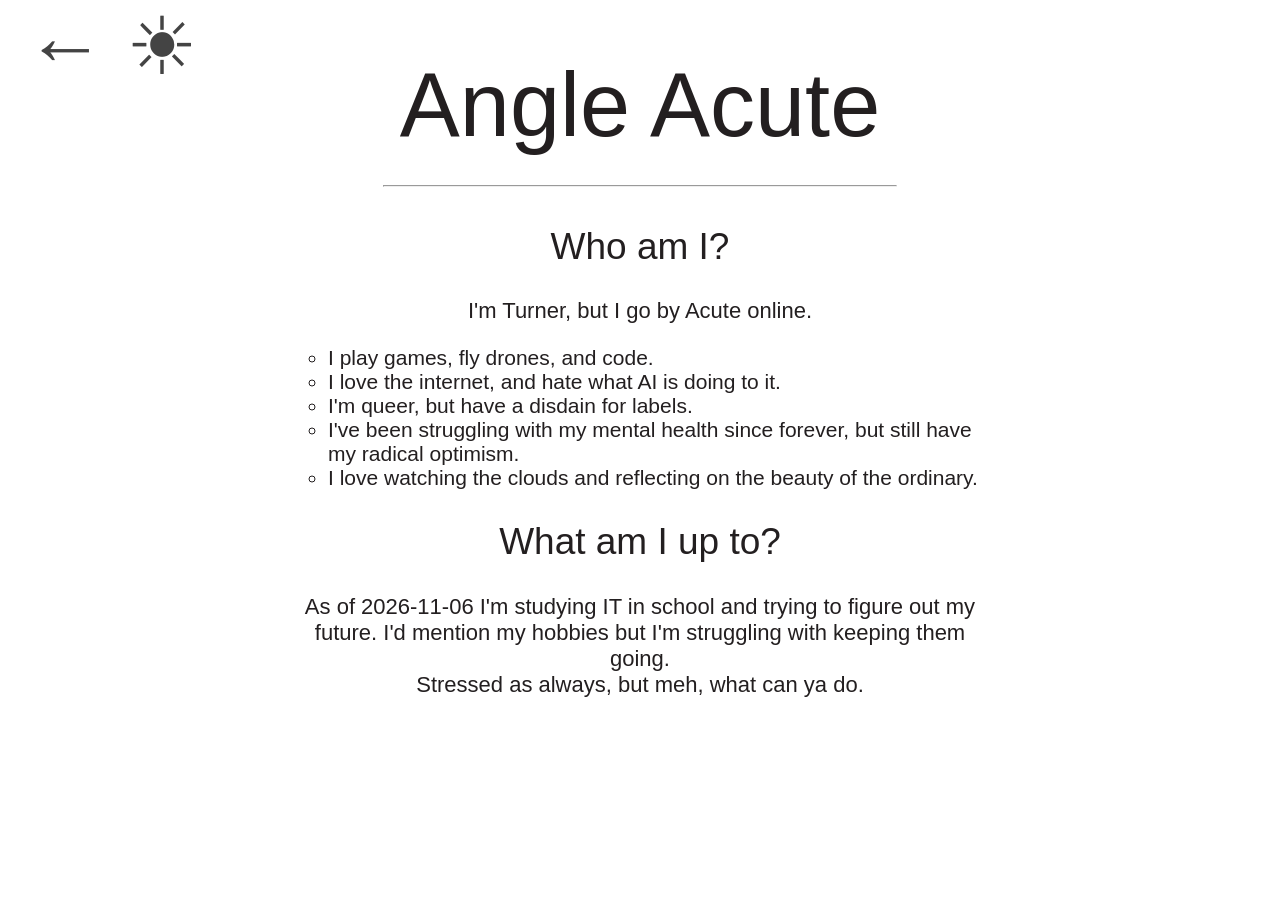
==== me.html @ c803b334 "Best dark mode ever made" ====
<!DOCTYPE html>
<html>
<head>
	<meta charset="utf-8">
	<meta name="viewport" content="width=device-width, initial-scale=1">
	<title>Angle</title>
	<link rel="stylesheet" type="text/css" href="style.css">
	<script src="https://ajax.googleapis.com/ajax/libs/jquery/3.7.1/jquery.min.js"></script>
</head>
<body>
	<div id="buttonContainer">
		<a id="menuButton" href="index.html">←</a>
		<button id="modeButton">☀︎</button>
	</div>
	<header class="contentHeader">
		<h1 class="contentTitle" id="meTitle">Angle Acute</h1>
	</header>
	<main class="contentMain">
		<hr>
		<section class="contentSection">
			<h2>Who am I?</h2>
			<p class="contentParagraph">
				I'm Turner, but I go by Acute online. 
				<ul>
					<li>I play games, fly drones, and code.</li>
					<li>I love the internet, and hate what AI is doing to it.</li>
					<li>I'm queer, but have a disdain for labels.</li>
					<li>I've been struggling with my mental health since forever, but still have my radical optimism.</li>
					<li>I love watching the clouds and reflecting on the beauty of the ordinary.</li>
				</ul>

			</p>
			<h2>What am I up to?</h2>
			<p>As of 2026-11-06 I'm studying IT in school and trying to figure out my future. I'd mention my hobbies but I'm struggling with keeping them going. <br>Stressed as always, but meh, what can ya do.</p>
		</section>
	</main>
	<script src="script.js"></script>
</body>
</html>
---- style.css ----
:root{
	--primaryColor:#231f20;
	--unfocusedColor:#444;
	--backgroundColor:#fff;
}

body{
	background-color: var(--backgroundColor);
	margin:0;
}



h1{font-family: sans-serif; font-weight: lighter; color: var(--primaryColor);}
h2{font-family: sans-serif; font-weight: lighter; font-size: 37px; color: var(--primaryColor);}
p{font-family: sans-serif; font-weight: lighter; font-size: 22px; color: var(--primaryColor);}
a{font-family: sans-serif; font-weight: lighter; color: var(--primaryColor);}
li{font-family: sans-serif; font-weight: lighter; font-size: 21px; text-align: left !important; list-style: circle; color: var(--primaryColor);}
hr{width: 40%}

#buttonContainer{
	position: fixed;
	left: 2vw;
	top: 0;
	font-size: 80px;
	color: var(--unfocusedColor);
	text-decoration: none;
	margin: 0;
	transition: 0.2s;
}
#menuButton{
	font-size: 80px;
	color: var(--unfocusedColor);
	text-decoration: none;
	margin: 0;
	padding: 0;
	transition: 0.2s;
}
#menuButton:hover{
	color: var(--primaryColor);
	cursor: pointer;
}
#modeButton{
	font-size: 80px;
	background-color: transparent;
	border: 0;
	color: var(--unfocusedColor);
	text-decoration: none;
	margin: 0;
	padding: 0;
	transition: 0.2s;
}
#modeButton:hover{
	color: var(--primaryColor);
	cursor: pointer;
}

#indexBody{
	display: flex;
	height: 100vh;
	flex-direction: column;
	justify-content: center;
	align-items: center;
}

.contentHeader{
	display: flex;
	justify-content: center;
}

.contentTitle{
	margin-top: 6vh;
	margin-bottom: 20px;
	transition: 0.2s;
	text-align: center;
	color: var(--primaryColor);
	font-size: 90px
}
#acuteTitle{font-size: 240px; margin-bottom: 5vh; margin-top:0;}
#acuteTitle:hover{text-shadow: 2px 2px var(--primaryColor);}
#meTitle{}

.contentMain{
	display: flex;
	flex-direction: column;
	width: 100vw;
	transition: 0.2s;
	align-items: center;
}

.contentSection{
	width: 55vw;
	text-align: center;
}

.projectEntry{}
.projectEntry h2{margin: 0}
.projectEntry hr{width: 100%; margin-bottom: 20px; margin-top: 15px}
.projectEntry p{margin: 0;}
.projectLink{display: flex; text-decoration: 0; color: var(--primaryColor); width: 55vw; align-items: center; margin-top: 60px; margin-bottom: 60px; transition: 0.5s}
.projectLink img{max-width: 140px; margin-right: 20px; box-sizing: border-box; background-color: rgba(200, 200, 200, 0.6); padding: 15px; border-radius: 10px}

.projectLink:hover{
	text-shadow: 0.5px 0.5px var(--primaryColor);
}

#slop{margin: 0;padding: 0;}

#navList{
	display: grid;
	row-gap: 10vh;
	grid-template-columns: 35vw 35vw;
	margin: 0;
	list-style: none;
	padding: 0;
	text-align: center;
	align-items: center;
}

#navList li{
	list-style: none;
	text-align: center !important; 
}

.navLink{
	text-decoration: none;
	font-family: sans-serif;
	color: var(--unfocusedColor);
	transition: 0.2s;
	font-size: 85px;
}

.navLink:hover{
	color: var(--primaryColor);
	text-shadow: 1px 1px var(--primaryColor);}

/*#nav1{top: 75vh; left: 20vw}
#nav2{top: 35vh; left: 72vw}
#nav3{top: 55vh; left: 48vw}*/

#accountCategories{
	display: flex;
	align-content: center;
	flex-direction: column;
	justify-content: space-evenly;
	height: 100vh;
}

.accountCategoryLink{
	text-decoration: none;
	font-family: sans-serif;
	color: var(--unfocusedColor);
	transition: 0.2s;
	font-size: 110px;
	width: fit-content;
	align-self: center;
}

.accountCategoryLink:hover{
	color: #231f20;
	text-shadow: 1px 1px var(--primaryColor);}

#accountList{
	display: flex;
	flex-direction: column;
	align-items: center;
}

#accountListLogo{
	margin-top: 50px;
	margin-bottom: 50px;
	height: 200px;
}

.accountEntry {
	display: flex;
	justify-content: center;
	font-size: 55px;
	width: 50vw;
	height: 8vh;
	margin-bottom: 5vh;
	align-items: center;
	color: var(--unfocusedColor);
	text-decoration: none;
	font-family: sans-serif;
	transition: 0.2s;
	font-weight: normal;
}
.accountEntry img{
	margin-right: 2vw;
	height: 100%;
	padding-bottom: 8px;
}
.accountEntry:hover{
	color: var(--primaryColor);
	text-shadow: 0.5px 0.5px var(--primaryColor);
}

.blockList{
	list-style: none;
	margin: 0;
	padding: 0;
}
.blockLink{ /* MEANINGLESS! */
	text-decoration: none;
	color: var(--primaryColor);
}

@media (max-width: 1000px){
	#navList{grid-template-columns: auto; row-gap: 2vh}
	.navLink{font-size: 70px}
	#acuteTitle{font-size: 100px; margin-bottom: 3vh; margin-top:0;}
	.contentSection{width: 90vw}
	.contentTitle{font-size: 80px}
	#menuButton{font-size: 70px}
	.accountCategoryLink{font-size: 90px;}
	.accountEntry {
		font-size: 40px;
		width: 100vw;
		height: 8vh;
	}
	.accountEntry img {height: 90%; aspect-ratio: 1/1; margin-right: 3vw}

/*	h1{font-family: sans-serif; font-weight: lighter;}
	h2{font-family: sans-serif; font-weight: lighter; font-size: 37px}
	p{font-family: sans-serif; font-weight: lighter; font-size: 22px}
	a{font-family: sans-serif; font-weight: lighter;}
	li{font-family: sans-serif; font-weight: lighter; font-size: 21px; text-align: left !important; list-style: circle;}
	hr{width: 40%}*/
}
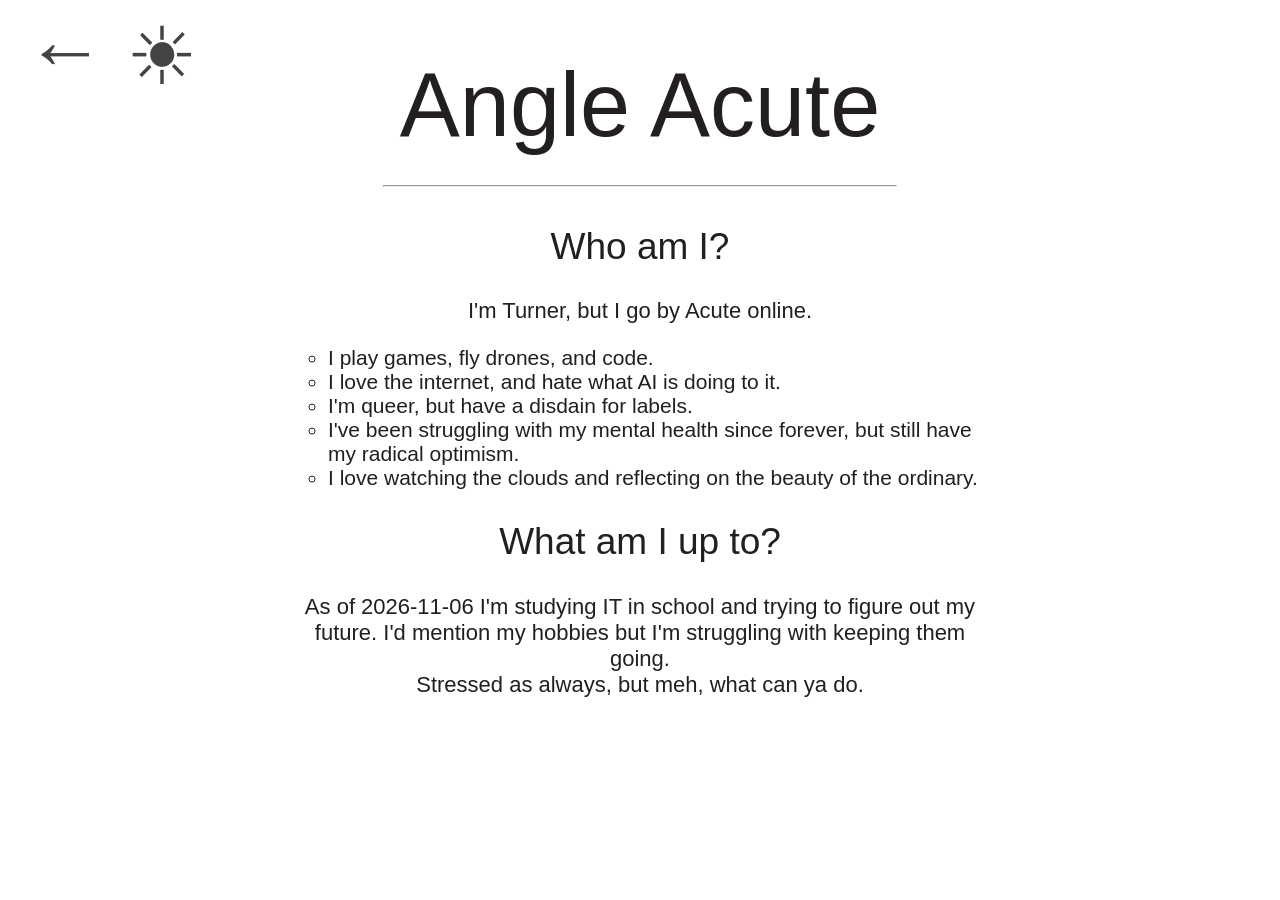
==== commit 305a668a: "Unsure" ====
--- a/me.html
+++ b/me.html
@@ -5,7 +5,6 @@
 	<meta name="viewport" content="width=device-width, initial-scale=1">
 	<title>Angle</title>
 	<link rel="stylesheet" type="text/css" href="style.css">
-	<script src="https://ajax.googleapis.com/ajax/libs/jquery/3.7.1/jquery.min.js"></script>
 </head>
 <body>
 	<div id="buttonContainer">
--- a/style.css
+++ b/style.css
@@ -2,6 +2,7 @@
 	--primaryColor:#231f20;
 	--unfocusedColor:#444;
 	--backgroundColor:#fff;
+	--themeFilter:invert(55%) sepia(0%) saturate(206%) hue-rotate(139deg) brightness(83%) contrast(85%);;
 }
 
 body{
@@ -19,6 +20,7 @@
 hr{width: 40%}
 
 #buttonContainer{
+	display: flex;
 	position: fixed;
 	left: 2vw;
 	top: 0;
@@ -27,6 +29,7 @@
 	text-decoration: none;
 	margin: 0;
 	transition: 0.2s;
+	margin-top: 5px;
 }
 #menuButton{
 	font-size: 80px;
@@ -47,13 +50,52 @@
 	color: var(--unfocusedColor);
 	text-decoration: none;
 	margin: 0;
+	margin-left: 20px;
+	margin-top: 5px;
 	padding: 0;
 	transition: 0.2s;
 }
 #modeButton:hover{
 	color: var(--primaryColor);
-	cursor: pointer;
-}
+	cursor: default;
+}
+#modeButton:hover .dropdownTheme{
+	display: flex;
+}
+
+#dropdown{
+	position: fixed;
+	left: 15px;
+	display: none;
+	flex-direction: column;
+}
+#dropdown button{
+	height: 50px;
+	width: 300px;
+	border: 0;
+}
+.dropdownTheme{display: flex;; justify-content: space-between; align-items: center; background-color: transparent; cursor: pointer;}
+.dropdownTheme p {margin: 0; margin-right: 5px; color: var(--unfocusedColor); font-weight: normal; transition: 0.2s}
+.dropdownTheme div{ display:flex;}
+.dropdownTheme div div{transition: 0.2s; border: 2px var(--unfocusedColor) solid; border-radius: 100%; width: 30px; height: 30px; margin: 5px}
+.dropdownTheme:hover p {color: var(--primaryColor); text-shadow: 0.5px 0.5px var(--primaryColor);}
+.dropdownTheme:hover div div {border: 2px var(--primaryColor) solid; color: var(--primaryColor);}
+#primary{background-color: var(--primaryColor);}
+#unfocused{background-color: var(--unfocusedColor);}
+#background{background-color: var(--backgroundColor);}
+
+#flashlightTheme #primary{background-color: #231f20}
+#flashlightTheme #unfocused{background-color: #444}
+#flashlightTheme #background{background-color: #fff}
+
+#grayzoneTheme #primary{background-color: #777}
+#grayzoneTheme #unfocused{background-color: #444}
+#grayzoneTheme #background{background-color: #231f20}
+
+#banksTheme #primary{background-color: #40ce54}
+#banksTheme #unfocused{background-color: #f09}
+#banksTheme #background{background-color: #12f}
+
 
 #indexBody{
 	display: flex;
@@ -97,7 +139,7 @@
 .projectEntry h2{margin: 0}
 .projectEntry hr{width: 100%; margin-bottom: 20px; margin-top: 15px}
 .projectEntry p{margin: 0;}
-.projectLink{display: flex; text-decoration: 0; color: var(--primaryColor); width: 55vw; align-items: center; margin-top: 60px; margin-bottom: 60px; transition: 0.5s}
+.projectLink{display: flex; text-decoration: 0; color: var(--primaryColor); width: 55vw; align-items: center; margin-top: 60px; margin-bottom: 60px; transition: 0.2s}
 .projectLink img{max-width: 140px; margin-right: 20px; box-sizing: border-box; background-color: rgba(200, 200, 200, 0.6); padding: 15px; border-radius: 10px}
 
 .projectLink:hover{
@@ -157,7 +199,7 @@
 }
 
 .accountCategoryLink:hover{
-	color: #231f20;
+	color: var(--primaryColor);
 	text-shadow: 1px 1px var(--primaryColor);}
 
 #accountList{
@@ -170,13 +212,14 @@
 	margin-top: 50px;
 	margin-bottom: 50px;
 	height: 200px;
+	filter: var(--themeFilter);
 }
 
 .accountEntry {
 	display: flex;
 	justify-content: center;
 	font-size: 55px;
-	width: 50vw;
+	width: auto;
 	height: 8vh;
 	margin-bottom: 5vh;
 	align-items: center;
@@ -189,7 +232,8 @@
 .accountEntry img{
 	margin-right: 2vw;
 	height: 100%;
-	padding-bottom: 8px;
+	margin-bottom: 8px;
+	filter: var(--themeFilter);
 }
 .accountEntry:hover{
 	color: var(--primaryColor);
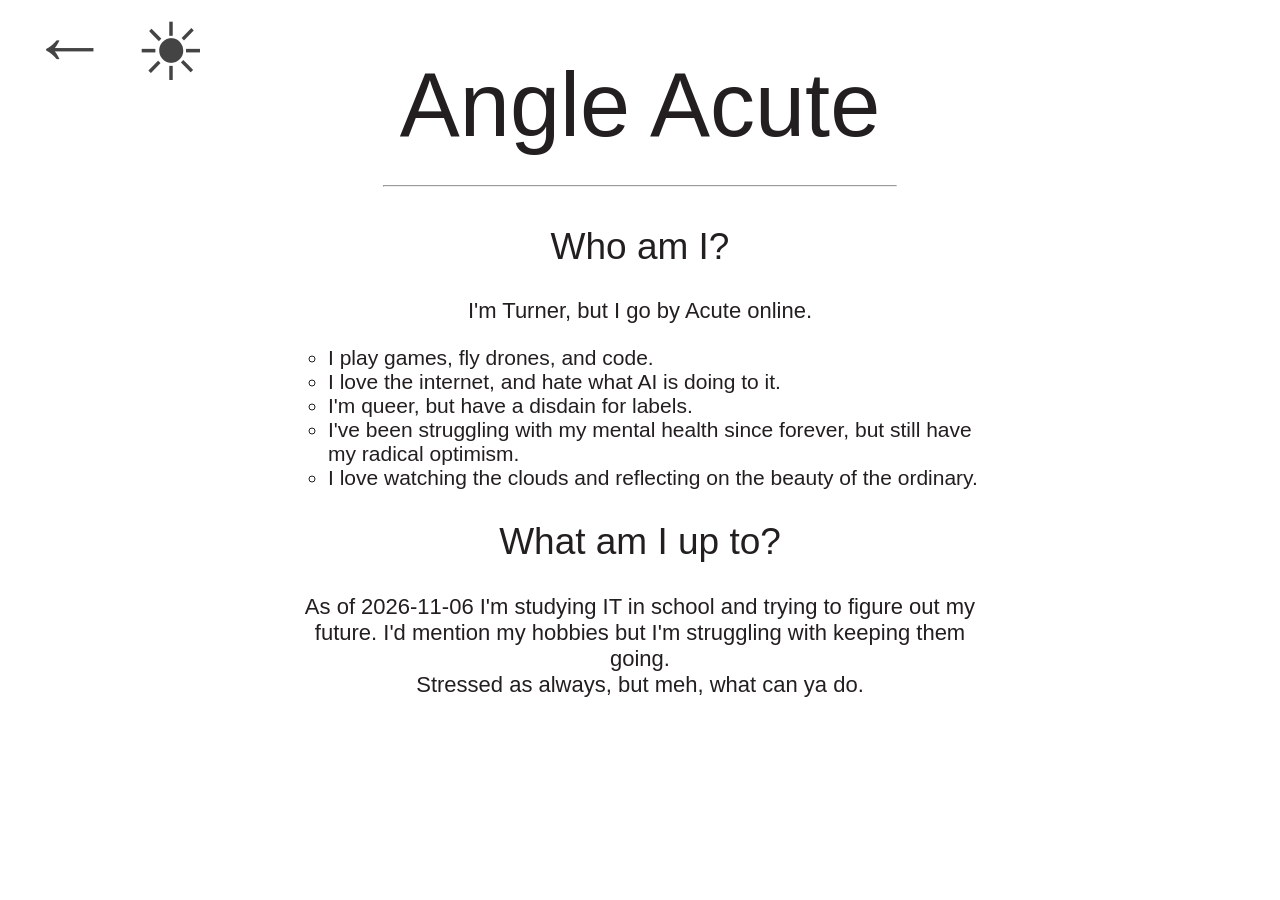
==== commit 68eca047: "FULL THEME OVERHAUL" ====
--- a/me.html
+++ b/me.html
@@ -7,10 +7,50 @@
 	<link rel="stylesheet" type="text/css" href="style.css">
 </head>
 <body>
-	<div id="buttonContainer">
-		<a id="menuButton" href="index.html">←</a>
-		<button id="modeButton">☀︎</button>
-	</div>
+	<section id="menuButtons">
+		<a href="index.html">←</a>
+		<section>
+			☀︎
+			<menu>
+				<li>
+					<input type="radio" id="flashlight" name="themeRadio">
+					<label for="flashlight">
+						Flashlight
+						<hr>
+						<div>
+							<div id="background"></div>
+							<div id="unfocused"></div>
+							<div id="primary"></div>
+						</div>
+					</label>
+				</li>
+				<li>
+					<input type="radio" id="grayzone" name="themeRadio">
+					<label for="grayzone">
+						Grayzone
+						<hr>
+						<div>
+							<div id="background"></div>
+							<div id="unfocused"></div>
+							<div id="primary"></div>
+						</div>
+					</label>
+				</li>
+				<li>
+					<input type="radio" id="thomas" name="themeRadio">
+					<label for="thomas">
+						Thomas
+						<hr>
+						<div>
+							<div id="background"></div>
+							<div id="unfocused"></div>
+							<div id="primary"></div>
+						</div>
+					</label>
+				</li>
+			</menu>
+		</section>
+	</section>
 	<header class="contentHeader">
 		<h1 class="contentTitle" id="meTitle">Angle Acute</h1>
 	</header>
--- a/style.css
+++ b/style.css
@@ -2,7 +2,28 @@
 	--primaryColor:#231f20;
 	--unfocusedColor:#444;
 	--backgroundColor:#fff;
-	--themeFilter:invert(55%) sepia(0%) saturate(206%) hue-rotate(139deg) brightness(83%) contrast(85%);;
+	--themeFilter:invert(55%) sepia(0%) saturate(206%) hue-rotate(139deg) brightness(83%) contrast(85%);
+}
+
+:root:has(#flashlight:checked){
+	--primaryColor:#231f20;
+	--unfocusedColor:#444;
+	--backgroundColor:#fff;
+	--themeFilter:invert(9%) sepia(8%) saturate(602%) hue-rotate(294deg) brightness(99%) contrast(91%);
+}
+
+:root:has(#grayzone:checked){
+	--primaryColor:#777;
+	--unfocusedColor:#444;
+	--backgroundColor:#231f20;
+	--themeFilter:invert(55%) sepia(0%) saturate(206%) hue-rotate(139deg) brightness(83%) contrast(85%);
+}
+
+:root:has(#thomas:checked){
+	--primaryColor:#40ce54;
+	--unfocusedColor:#f09;
+	--backgroundColor:#123;
+	--themeFilter:invert(60%) sepia(99%) saturate(365%) hue-rotate(76deg) brightness(95%) contrast(83%) drop-shadow(0 0 1px #40ce54);
 }
 
 body{
@@ -19,74 +40,105 @@
 li{font-family: sans-serif; font-weight: lighter; font-size: 21px; text-align: left !important; list-style: circle; color: var(--primaryColor);}
 hr{width: 40%}
 
-#buttonContainer{
-	display: flex;
+#menuButtons{
 	position: fixed;
-	left: 2vw;
+	display: flex;
 	top: 0;
-	font-size: 80px;
-	color: var(--unfocusedColor);
-	text-decoration: none;
-	margin: 0;
-	transition: 0.2s;
-	margin-top: 5px;
-}
-#menuButton{
-	font-size: 80px;
-	color: var(--unfocusedColor);
-	text-decoration: none;
-	margin: 0;
-	padding: 0;
-	transition: 0.2s;
-}
-#menuButton:hover{
-	color: var(--primaryColor);
-	cursor: pointer;
-}
-#modeButton{
-	font-size: 80px;
-	background-color: transparent;
-	border: 0;
-	color: var(--unfocusedColor);
-	text-decoration: none;
-	margin: 0;
-	margin-left: 20px;
-	margin-top: 5px;
-	padding: 0;
-	transition: 0.2s;
-}
-#modeButton:hover{
-	color: var(--primaryColor);
-	cursor: default;
-}
-#modeButton:hover .dropdownTheme{
-	display: flex;
-}
-
-#dropdown{
-	position: fixed;
-	left: 15px;
-	display: none;
-	flex-direction: column;
-}
-#dropdown button{
-	height: 50px;
-	width: 300px;
-	border: 0;
-}
-.dropdownTheme{display: flex;; justify-content: space-between; align-items: center; background-color: transparent; cursor: pointer;}
-.dropdownTheme p {margin: 0; margin-right: 5px; color: var(--unfocusedColor); font-weight: normal; transition: 0.2s}
-.dropdownTheme div{ display:flex;}
+	left: 0;
+	margin-left: 30px;
+	gap: 25px;
+
+	> section{
+		display: flex;
+		flex-direction: column;
+		font-size: 80px;
+		margin-top: 6px;
+		color: var(--unfocusedColor);
+		transition: 0.2s;
+
+		&:hover{
+			cursor: pointer;
+			color: var(--primaryColor);
+			> menu{
+				display: flex;
+			}
+		}
+
+		> menu{
+			display: none;
+			flex-direction: column;
+			gap: 20px;
+			position: fixed;
+			padding:0;
+			margin: 0;
+			width: 300px;
+			top: 100px;
+			left: 30px;
+
+			> li{
+				list-style: none;
+
+				> #flashlight + label > div{
+					#primary{background-color: #231f20}
+					#unfocused{background-color: #444}
+					#background{background-color: #fff}}
+				> #grayzone + label > div{
+					#primary{background-color: #777}
+					#unfocused{background-color: #444}
+					#background{background-color: #231f20}}
+				> #thomas + label > div{
+					#primary{background-color: #40ce54}
+					#unfocused{background-color: #f09}
+					#background{background-color: #12f}}
+
+				> input{display: none;}
+				> label{
+					display: flex;
+					justify-content: space-between;
+					align-items: center;
+					font-weight: normal;
+					gap: 10px;
+					color: var(--unfocusedColor);
+					transition: 0.2s;
+
+					&:hover{
+						cursor: pointer; 
+						color: var(--primaryColor);
+						text-shadow: 0.5px 0.5px var(--primaryColor);
+						> div div{border-color: var(--primaryColor)}
+					}
+
+					> hr{width: 100%;}
+					> div{display: flex; gap: 10px}
+					> div div{
+						border: 2px var(--unfocusedColor) solid; 
+						border-radius: 100%; 
+						width: 30px; 
+						height: 30px;
+						transition: 0.2s;
+					}
+				}
+			}
+		}
+	}
+
+	>a{
+		font-size: 80px; 
+		text-decoration: none; 
+		transition: 0.2s;
+		color: var(--unfocusedColor);
+
+		&:hover{
+			color: var(--primaryColor)
+		}
+	}
+}
+
 .dropdownTheme div div{transition: 0.2s; border: 2px var(--unfocusedColor) solid; border-radius: 100%; width: 30px; height: 30px; margin: 5px}
-.dropdownTheme:hover p {color: var(--primaryColor); text-shadow: 0.5px 0.5px var(--primaryColor);}
-.dropdownTheme:hover div div {border: 2px var(--primaryColor) solid; color: var(--primaryColor);}
-#primary{background-color: var(--primaryColor);}
-#unfocused{background-color: var(--unfocusedColor);}
-#background{background-color: var(--backgroundColor);}
-
-#flashlightTheme #primary{background-color: #231f20}
-#flashlightTheme #unfocused{background-color: #444}
-#flashlightTheme #background{background-color: #fff}
+
+#flashlight #primary{background-color: #231f20}
+#flashlight #unfocused{background-color: #444}
+#flashlight #background{background-color: #fff}
 
 #grayzoneTheme #primary{background-color: #777}
 #grayzoneTheme #unfocused{background-color: #444}
@@ -113,12 +165,11 @@
 .contentTitle{
 	margin-top: 6vh;
 	margin-bottom: 20px;
-	transition: 0.2s;
 	text-align: center;
 	color: var(--primaryColor);
 	font-size: 90px
 }
-#acuteTitle{font-size: 240px; margin-bottom: 5vh; margin-top:0;}
+#acuteTitle{font-size: 240px; margin-bottom: 5vh; margin-top:0; transition: 0.2s}
 #acuteTitle:hover{text-shadow: 2px 2px var(--primaryColor);}
 #meTitle{}
 
@@ -176,10 +227,6 @@
 	color: var(--primaryColor);
 	text-shadow: 1px 1px var(--primaryColor);}
 
-/*#nav1{top: 75vh; left: 20vw}
-#nav2{top: 35vh; left: 72vw}
-#nav3{top: 55vh; left: 48vw}*/
-
 #accountCategories{
 	display: flex;
 	align-content: center;
@@ -232,6 +279,7 @@
 .accountEntry img{
 	margin-right: 2vw;
 	height: 100%;
+	min-height: 50px;
 	margin-bottom: 8px;
 	filter: var(--themeFilter);
 }
@@ -244,10 +292,6 @@
 	list-style: none;
 	margin: 0;
 	padding: 0;
-}
-.blockLink{ /* MEANINGLESS! */
-	text-decoration: none;
-	color: var(--primaryColor);
 }
 
 @media (max-width: 1000px){
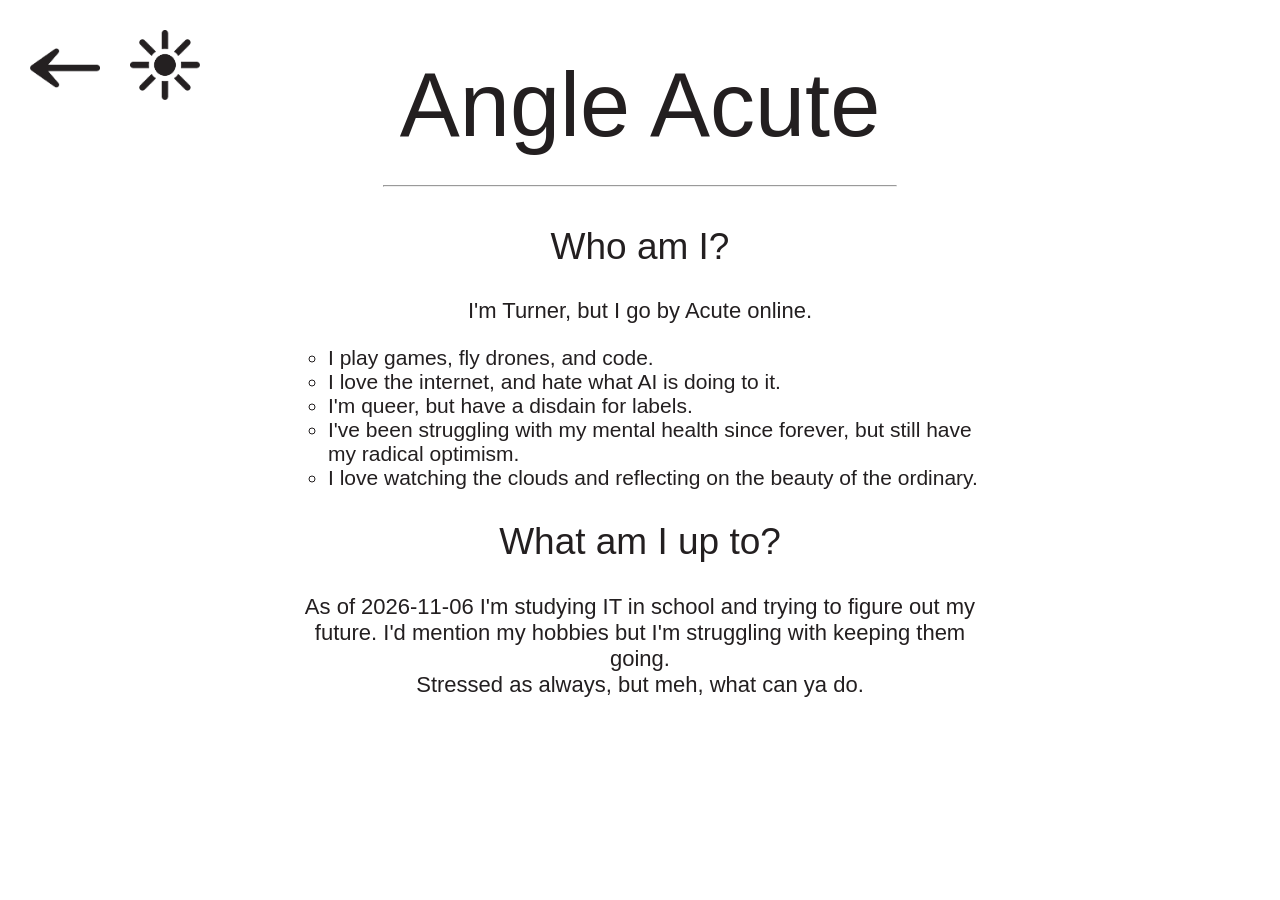
==== commit 6048dd46: "Changed theme and back buttons to images" ====
--- a/me.html
+++ b/me.html
@@ -8,9 +8,9 @@
 </head>
 <body>
 	<section id="menuButtons">
-		<a href="index.html">←</a>
+		<a href="index.html"><img src="assets/arrowButton.png"></a>
 		<section>
-			☀︎
+			<img src="assets/sunButton.png">
 			<menu>
 				<li>
 					<input type="radio" id="flashlight" name="themeRadio">
--- a/style.css
+++ b/style.css
@@ -1,8 +1,8 @@
 :root{
-	--primaryColor:#231f20;
-	--unfocusedColor:#444;
-	--backgroundColor:#fff;
-	--themeFilter:invert(55%) sepia(0%) saturate(206%) hue-rotate(139deg) brightness(83%) contrast(85%);
+	--primaryColor:#000;
+	--unfocusedColor:#000;
+	--backgroundColor:#000;
+	--themeFilter:none;
 }
 
 :root:has(#flashlight:checked){
@@ -38,7 +38,7 @@
 p{font-family: sans-serif; font-weight: lighter; font-size: 22px; color: var(--primaryColor);}
 a{font-family: sans-serif; font-weight: lighter; color: var(--primaryColor);}
 li{font-family: sans-serif; font-weight: lighter; font-size: 21px; text-align: left !important; list-style: circle; color: var(--primaryColor);}
-hr{width: 40%}
+hr{width: 40%; color: var(--primaryColor);}
 
 #menuButtons{
 	position: fixed;
@@ -46,13 +46,15 @@
 	top: 0;
 	left: 0;
 	margin-left: 30px;
-	gap: 25px;
+	margin-top: 30px;
+	gap: 30px;
+	height: 70px;
 
 	> section{
 		display: flex;
 		flex-direction: column;
 		font-size: 80px;
-		margin-top: 6px;
+		/*margin-top: 6px;*/
 		color: var(--unfocusedColor);
 		transition: 0.2s;
 
@@ -61,7 +63,13 @@
 			color: var(--primaryColor);
 			> menu{
 				display: flex;
+				
 			}
+		}
+
+		> img{
+			max-height: 100%;
+			filter: var(--themeFilter);
 		}
 
 		> menu{
@@ -72,8 +80,9 @@
 			padding:0;
 			margin: 0;
 			width: 300px;
-			top: 100px;
+			top: 80px;
 			left: 30px;
+			padding-top: 50px;
 
 			> li{
 				list-style: none;
@@ -131,6 +140,10 @@
 		&:hover{
 			color: var(--primaryColor)
 		}
+		> img {
+			max-height: 100%;
+			filter: var(--themeFilter);
+		}
 	}
 }
 
@@ -292,6 +305,10 @@
 	list-style: none;
 	margin: 0;
 	padding: 0;
+}
+
+@view-transition {
+	navigation: auto;
 }
 
 @media (max-width: 1000px){
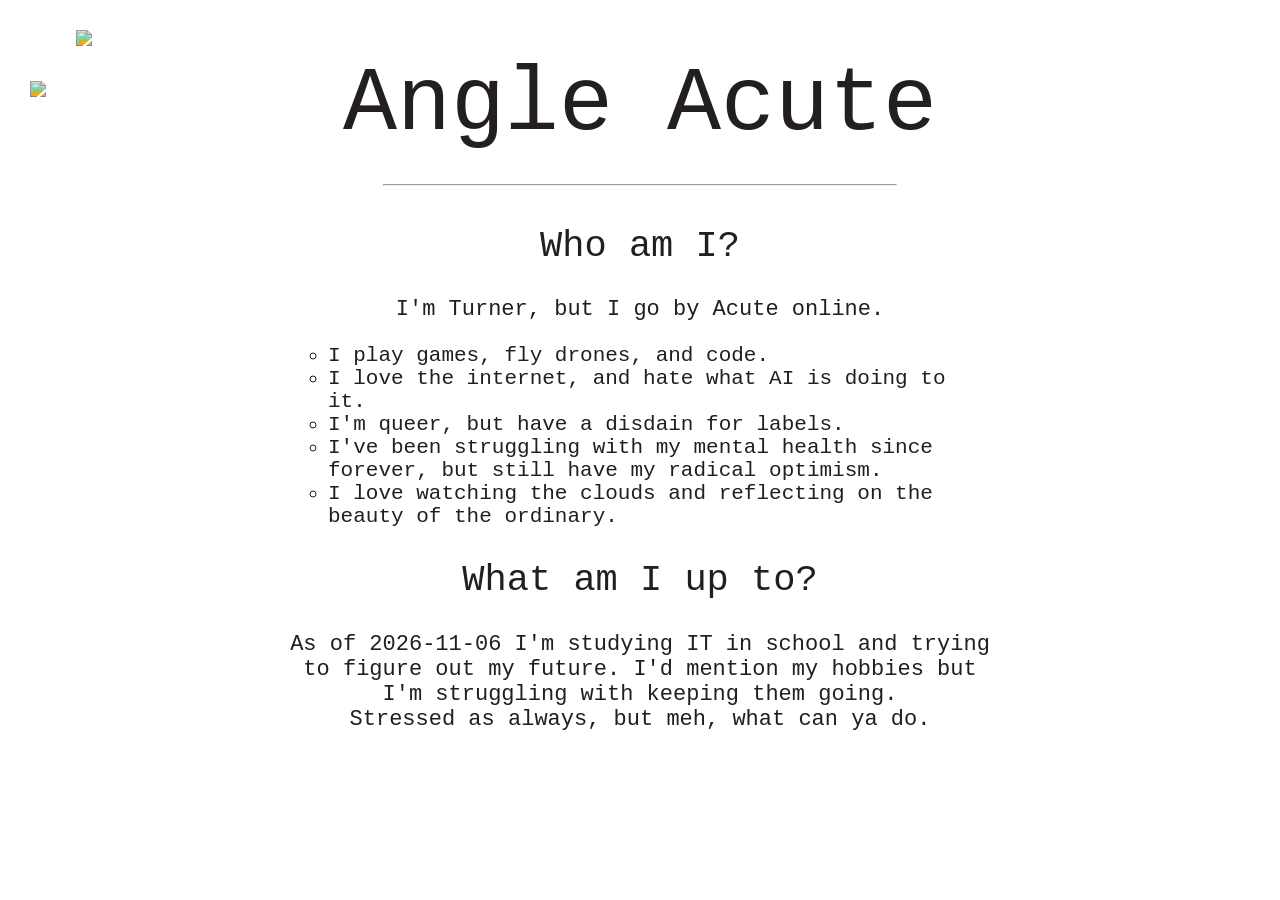
==== commit 146930e9: "Pixel overhaul" ====
--- a/me.html
+++ b/me.html
@@ -8,9 +8,9 @@
 </head>
 <body>
 	<section id="menuButtons">
-		<a href="index.html"><img src="assets/arrowButton.png"></a>
+		<a href="index.html"><img src="assets/pixelArrow.png"></a>
 		<section>
-			<img src="assets/sunButton.png">
+			<img src="assets/pixelSun.png">
 			<menu>
 				<li>
 					<input type="radio" id="flashlight" name="themeRadio">
--- a/style.css
+++ b/style.css
@@ -3,6 +3,8 @@
 	--unfocusedColor:#000;
 	--backgroundColor:#000;
 	--themeFilter:none;
+	--themeFont:sans-serif;
+	--themeList:circle;
 }
 
 :root:has(#flashlight:checked){
@@ -10,6 +12,8 @@
 	--unfocusedColor:#444;
 	--backgroundColor:#fff;
 	--themeFilter:invert(9%) sepia(8%) saturate(602%) hue-rotate(294deg) brightness(99%) contrast(91%);
+	--themeFont: courier, sans-serif;
+	--themeList:circle;
 }
 
 :root:has(#grayzone:checked){
@@ -17,6 +21,8 @@
 	--unfocusedColor:#444;
 	--backgroundColor:#231f20;
 	--themeFilter:invert(55%) sepia(0%) saturate(206%) hue-rotate(139deg) brightness(83%) contrast(85%);
+	--themeFont:sans-serif;
+	--themeList:disc;
 }
 
 :root:has(#thomas:checked){
@@ -24,20 +30,27 @@
 	--unfocusedColor:#f09;
 	--backgroundColor:#123;
 	--themeFilter:invert(60%) sepia(99%) saturate(365%) hue-rotate(76deg) brightness(95%) contrast(83%) drop-shadow(0 0 1px #40ce54);
+	--themeFont:pixelFont, sans-serif;
+	--themeList:square;
+}
+
+@font-face{
+	font-family: pixelFont;
+	src: url(assets/pixels.woff2);
 }
 
 body{
 	background-color: var(--backgroundColor);
 	margin:0;
-}
-
-
-
-h1{font-family: sans-serif; font-weight: lighter; color: var(--primaryColor);}
-h2{font-family: sans-serif; font-weight: lighter; font-size: 37px; color: var(--primaryColor);}
-p{font-family: sans-serif; font-weight: lighter; font-size: 22px; color: var(--primaryColor);}
-a{font-family: sans-serif; font-weight: lighter; color: var(--primaryColor);}
-li{font-family: sans-serif; font-weight: lighter; font-size: 21px; text-align: left !important; list-style: circle; color: var(--primaryColor);}
+	font-family: var(--themeFont);
+}
+
+
+h1{color: var(--primaryColor); font-weight: normal;}
+h2{font-size: 37px; color: var(--primaryColor); font-weight: normal;}
+p{font-size: 22px; color: var(--primaryColor);}
+a{color: var(--primaryColor);}
+li{font-size: 21px; text-align: left !important; list-style: var(--themeList); color: var(--primaryColor);}
 hr{width: 40%; color: var(--primaryColor);}
 
 #menuButtons{
@@ -55,12 +68,10 @@
 		flex-direction: column;
 		font-size: 80px;
 		/*margin-top: 6px;*/
-		color: var(--unfocusedColor);
 		transition: 0.2s;
 
 		&:hover{
 			cursor: pointer;
-			color: var(--primaryColor);
 			> menu{
 				display: flex;
 				
@@ -105,9 +116,7 @@
 					display: flex;
 					justify-content: space-between;
 					align-items: center;
-					font-weight: normal;
 					gap: 10px;
-					color: var(--unfocusedColor);
 					transition: 0.2s;
 
 					&:hover{
@@ -186,6 +195,8 @@
 #acuteTitle:hover{text-shadow: 2px 2px var(--primaryColor);}
 #meTitle{}
 
+#acuteBanner{margin-bottom: 10vh; filter: var(--themeFilter);}
+
 .contentMain{
 	display: flex;
 	flex-direction: column;
@@ -204,7 +215,7 @@
 .projectEntry hr{width: 100%; margin-bottom: 20px; margin-top: 15px}
 .projectEntry p{margin: 0;}
 .projectLink{display: flex; text-decoration: 0; color: var(--primaryColor); width: 55vw; align-items: center; margin-top: 60px; margin-bottom: 60px; transition: 0.2s}
-.projectLink img{max-width: 140px; margin-right: 20px; box-sizing: border-box; background-color: rgba(200, 200, 200, 0.6); padding: 15px; border-radius: 10px}
+.projectLink img{max-width: 140px; margin-right: 20px; box-sizing: border-box; filter: var(--themeFilter); padding: 15px; border-radius: 10px}
 
 .projectLink:hover{
 	text-shadow: 0.5px 0.5px var(--primaryColor);
@@ -217,6 +228,7 @@
 	row-gap: 10vh;
 	grid-template-columns: 35vw 35vw;
 	margin: 0;
+	margin-bottom: 5vh;
 	list-style: none;
 	padding: 0;
 	text-align: center;
@@ -230,7 +242,6 @@
 
 .navLink{
 	text-decoration: none;
-	font-family: sans-serif;
 	color: var(--unfocusedColor);
 	transition: 0.2s;
 	font-size: 85px;
@@ -250,7 +261,6 @@
 
 .accountCategoryLink{
 	text-decoration: none;
-	font-family: sans-serif;
 	color: var(--unfocusedColor);
 	transition: 0.2s;
 	font-size: 110px;
@@ -285,9 +295,7 @@
 	align-items: center;
 	color: var(--unfocusedColor);
 	text-decoration: none;
-	font-family: sans-serif;
 	transition: 0.2s;
-	font-weight: normal;
 }
 .accountEntry img{
 	margin-right: 2vw;
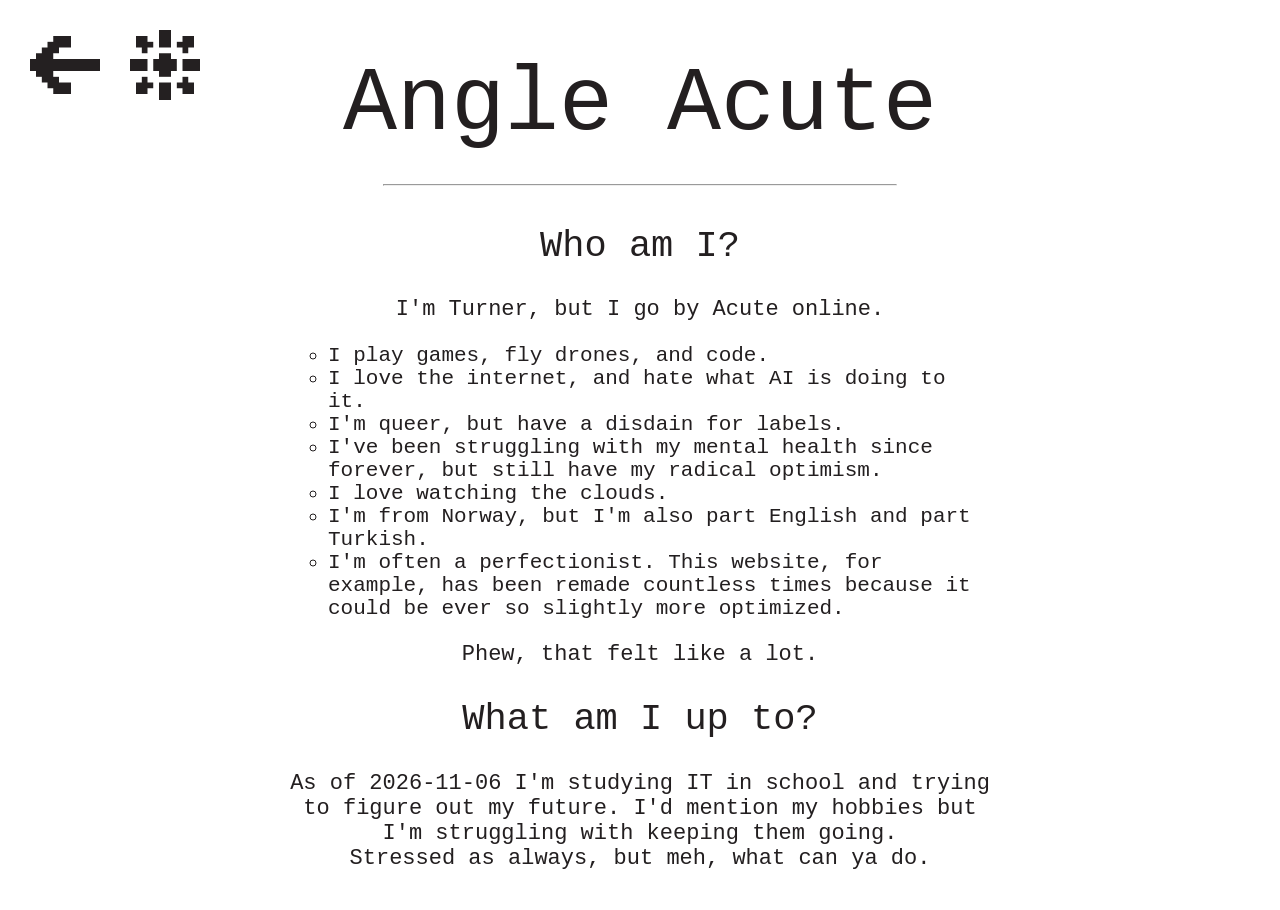
==== commit 243f3256: "Expanded Me.html and altered themes" ====
--- a/me.html
+++ b/me.html
@@ -60,14 +60,18 @@
 			<h2>Who am I?</h2>
 			<p class="contentParagraph">
 				I'm Turner, but I go by Acute online. 
-				<ul>
-					<li>I play games, fly drones, and code.</li>
-					<li>I love the internet, and hate what AI is doing to it.</li>
-					<li>I'm queer, but have a disdain for labels.</li>
-					<li>I've been struggling with my mental health since forever, but still have my radical optimism.</li>
-					<li>I love watching the clouds and reflecting on the beauty of the ordinary.</li>
-				</ul>
-
+			</p>
+			<ul>
+				<li>I play games, fly drones, and code.</li>
+				<li>I love the internet, and hate what AI is doing to it.</li>
+				<li>I'm queer, but have a disdain for labels.</li>
+				<li>I've been struggling with my mental health since forever, but still have my radical optimism.</li>
+				<li>I love watching the clouds.</li>
+				<li>I'm from Norway, but I'm also part English and part Turkish.</li>
+				<li>I'm often a perfectionist. This website, for example, has been remade countless times because it could be ever so slightly more optimized.</li>
+			</ul>
+			<p class="contentParagraph">
+				Phew, that felt like a lot.
 			</p>
 			<h2>What am I up to?</h2>
 			<p>As of 2026-11-06 I'm studying IT in school and trying to figure out my future. I'd mention my hobbies but I'm struggling with keeping them going. <br>Stressed as always, but meh, what can ya do.</p>
--- a/style.css
+++ b/style.css
@@ -1,13 +1,4 @@
 :root{
-	--primaryColor:#000;
-	--unfocusedColor:#000;
-	--backgroundColor:#000;
-	--themeFilter:none;
-	--themeFont:sans-serif;
-	--themeList:circle;
-}
-
-:root:has(#flashlight:checked){
 	--primaryColor:#231f20;
 	--unfocusedColor:#444;
 	--backgroundColor:#fff;
@@ -16,9 +7,18 @@
 	--themeList:circle;
 }
 
+:root:has(#flashlight:checked){
+	--primaryColor:#231f20;
+	--unfocusedColor:#444;
+	--backgroundColor:#fff;
+	--themeFilter:invert(9%) sepia(8%) saturate(602%) hue-rotate(294deg) brightness(99%) contrast(91%);
+	--themeFont: monospace, sans-serif;
+	--themeList:circle;
+}
+
 :root:has(#grayzone:checked){
 	--primaryColor:#777;
-	--unfocusedColor:#444;
+	--unfocusedColor:#555;
 	--backgroundColor:#231f20;
 	--themeFilter:invert(55%) sepia(0%) saturate(206%) hue-rotate(139deg) brightness(83%) contrast(85%);
 	--themeFont:sans-serif;
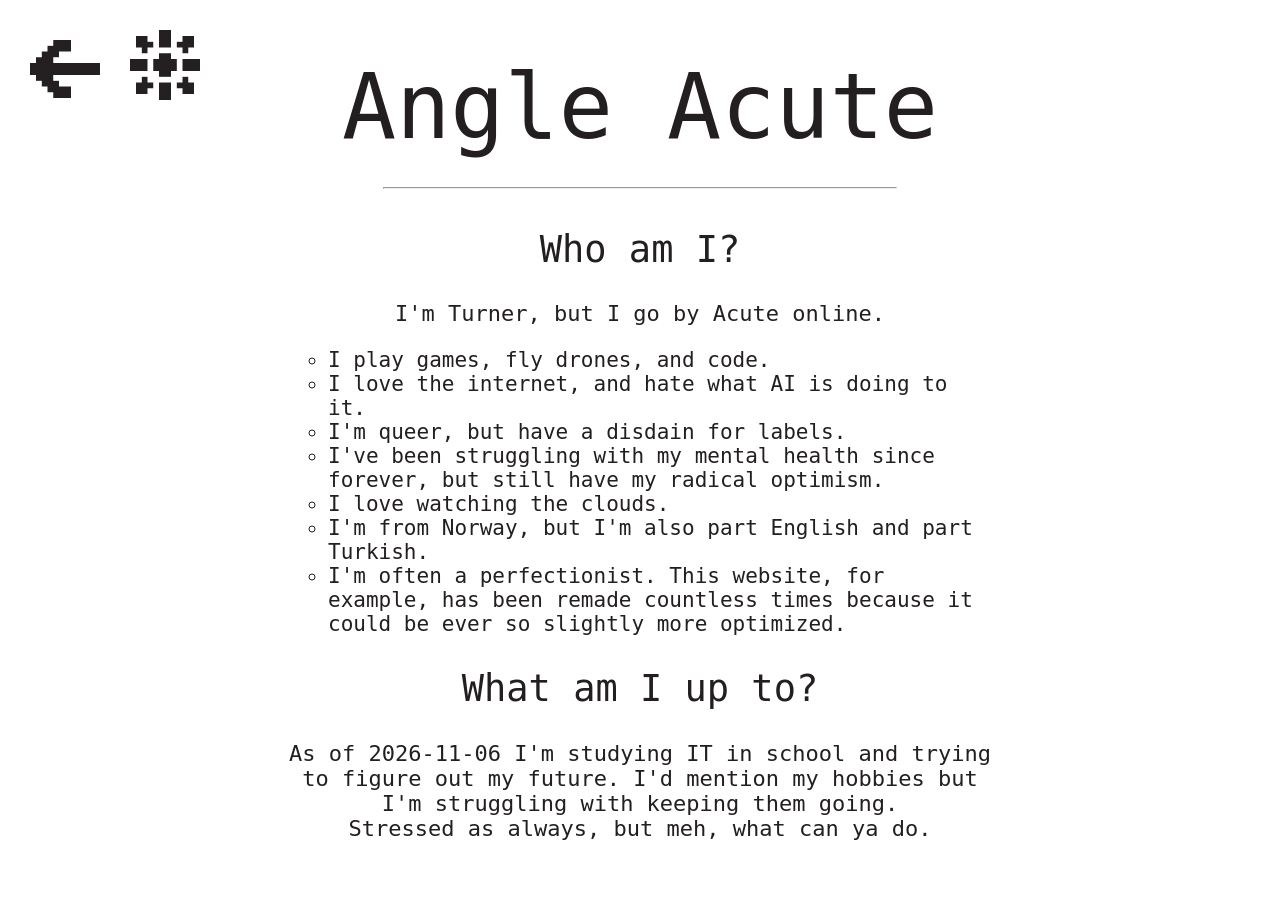
==== commit 99b825c9: "Added links and polish. Final commit before CSS overhaul" ====
--- a/me.html
+++ b/me.html
@@ -17,11 +17,11 @@
 					<label for="flashlight">
 						Flashlight
 						<hr>
-						<div>
-							<div id="background"></div>
-							<div id="unfocused"></div>
-							<div id="primary"></div>
-						</div>
+						<section>
+							<figure id="background"></figure>
+							<figure id="unfocused"></figure>
+							<figure id="primary"></figure>
+						</section>
 					</label>
 				</li>
 				<li>
@@ -29,11 +29,11 @@
 					<label for="grayzone">
 						Grayzone
 						<hr>
-						<div>
-							<div id="background"></div>
-							<div id="unfocused"></div>
-							<div id="primary"></div>
-						</div>
+						<section>
+							<figure id="background"></figure>
+							<figure id="unfocused"></figure>
+							<figure id="primary"></figure>
+						</section>
 					</label>
 				</li>
 				<li>
@@ -41,11 +41,11 @@
 					<label for="thomas">
 						Thomas
 						<hr>
-						<div>
-							<div id="background"></div>
-							<div id="unfocused"></div>
-							<div id="primary"></div>
-						</div>
+						<section>
+							<figure id="background"></figure>
+							<figure id="unfocused"></figure>
+							<figure id="primary"></figure>
+						</section>
 					</label>
 				</li>
 			</menu>
@@ -70,9 +70,6 @@
 				<li>I'm from Norway, but I'm also part English and part Turkish.</li>
 				<li>I'm often a perfectionist. This website, for example, has been remade countless times because it could be ever so slightly more optimized.</li>
 			</ul>
-			<p class="contentParagraph">
-				Phew, that felt like a lot.
-			</p>
 			<h2>What am I up to?</h2>
 			<p>As of 2026-11-06 I'm studying IT in school and trying to figure out my future. I'd mention my hobbies but I'm struggling with keeping them going. <br>Stressed as always, but meh, what can ya do.</p>
 		</section>
--- a/style.css
+++ b/style.css
@@ -98,15 +98,15 @@
 			> li{
 				list-style: none;
 
-				> #flashlight + label > div{
+				> #flashlight + label > section{
 					#primary{background-color: #231f20}
 					#unfocused{background-color: #444}
 					#background{background-color: #fff}}
-				> #grayzone + label > div{
+				> #grayzone + label > section{
 					#primary{background-color: #777}
 					#unfocused{background-color: #444}
 					#background{background-color: #231f20}}
-				> #thomas + label > div{
+				> #thomas + label > section{
 					#primary{background-color: #40ce54}
 					#unfocused{background-color: #f09}
 					#background{background-color: #12f}}
@@ -118,22 +118,25 @@
 					align-items: center;
 					gap: 10px;
 					transition: 0.2s;
+					color: var(--unfocusedColor);
 
 					&:hover{
 						cursor: pointer; 
 						color: var(--primaryColor);
 						text-shadow: 0.5px 0.5px var(--primaryColor);
-						> div div{border-color: var(--primaryColor)}
+						> section figure{border-color: var(--primaryColor)}
+						> hr{border-color: var(--primaryColor);}
 					}
 
-					> hr{width: 100%;}
-					> div{display: flex; gap: 10px}
-					> div div{
+					> hr{width: 100%; border-color: var(--unfocusedColor); transition: inherit;}
+					> section{display: flex; gap: 10px}
+					> section figure{
 						border: 2px var(--unfocusedColor) solid; 
 						border-radius: 100%; 
 						width: 30px; 
 						height: 30px;
 						transition: 0.2s;
+						margin: 0;
 					}
 				}
 			}
@@ -156,7 +159,7 @@
 	}
 }
 
-.dropdownTheme div div{transition: 0.2s; border: 2px var(--unfocusedColor) solid; border-radius: 100%; width: 30px; height: 30px; margin: 5px}
+.dropdownTheme section figure{transition: 0.2s; border: 2px var(--unfocusedColor) solid; border-radius: 100%; width: 30px; height: 30px; margin: 5px}
 
 #flashlight #primary{background-color: #231f20}
 #flashlight #unfocused{background-color: #444}
@@ -169,6 +172,16 @@
 #banksTheme #primary{background-color: #40ce54}
 #banksTheme #unfocused{background-color: #f09}
 #banksTheme #background{background-color: #12f}
+
+#alert{
+	position: fixed;
+	bottom: 10px;
+	width: 100vw;
+	font-family: var(--themeFont);
+	text-align: center;
+	color: var(--primaryColor);
+	font-size: 20px;
+}
 
 
 #indexBody{
@@ -301,7 +314,6 @@
 	margin-right: 2vw;
 	height: 100%;
 	min-height: 50px;
-	margin-bottom: 8px;
 	filter: var(--themeFilter);
 }
 .accountEntry:hover{
@@ -333,11 +345,4 @@
 		height: 8vh;
 	}
 	.accountEntry img {height: 90%; aspect-ratio: 1/1; margin-right: 3vw}
-
-/*	h1{font-family: sans-serif; font-weight: lighter;}
-	h2{font-family: sans-serif; font-weight: lighter; font-size: 37px}
-	p{font-family: sans-serif; font-weight: lighter; font-size: 22px}
-	a{font-family: sans-serif; font-weight: lighter;}
-	li{font-family: sans-serif; font-weight: lighter; font-size: 21px; text-align: left !important; list-style: circle;}
-	hr{width: 40%}*/
 }
